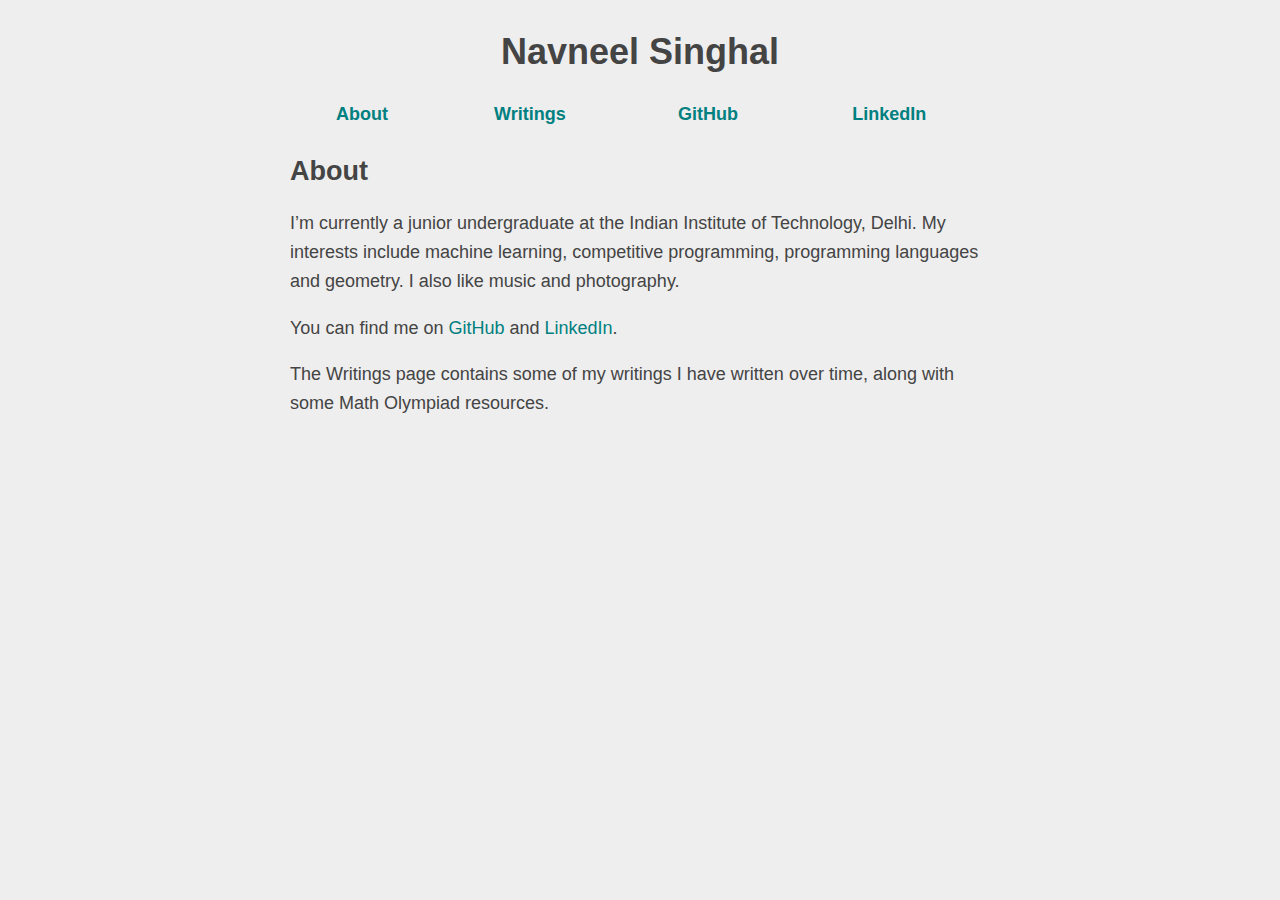
==== index.html @ 02c9af73 "fix link css" ====
<!DOCTYPE html>
<html xmlns="http://www.w3.org/1999/xhtml" lang="" xml:lang="">
<head>
  <meta charset="utf-8" />
  <meta name="generator" content="pandoc" />
  <meta name="viewport" content="width=device-width, initial-scale=1.0, user-scalable=yes" />
  <title>Navneel Singhal</title>
  <style type="text/css">
      code{white-space: pre-wrap;}
      span.smallcaps{font-variant: small-caps;}
      span.underline{text-decoration: underline;}
      div.column{display: inline-block; vertical-align: top; width: 50%;}
  </style>
  <style type="text/css">
      body {
          margin: 30px auto;
          max-width: 700px;
          line-height: 1.6;
          font-size: 18px;
          font-family: Arial, Helvetica, sans-serif;
          color: #444444;
          background-color: #EEEEEE;
          padding: 0 10px;
      }
      h1 {
          line-height: 1.2;
          text-align: center;
      }
      h2, h3 {
          line-height: 1.2;
      }
      td, th {
          border: none!important;
      }
      table {
          width: 100%;
      }
      a {
          color: teal;
          text-decoration: none;
      }
  </style>
</head>
<body>
<h1 id="navneel-singhal">Navneel Singhal</h1>
<table>
<thead>
<tr class="header">
<th><a href="https://NavneelSinghal.github.io">About</a></th>
<th><a href="https://NavneelSinghal.github.io/writings">Writings</a></th>
<th><a href="https://github.com/NavneelSinghal/">GitHub</a></th>
<th><a href="https://www.linkedin.com/in/navneelsinghal/">LinkedIn</a></th>
</tr>
</thead>
<tbody>
</tbody>
</table>
<h2 id="about">About</h2>
<p>I’m currently a junior undergraduate at the Indian Institute of Technology, Delhi. My interests include machine learning, competitive programming, programming languages and geometry. I also like music and photography.</p>
<p>You can find me on <a href="https://github.com/NavneelSinghal/">GitHub</a> and <a href="https://www.linkedin.com/in/navneelsinghal/">LinkedIn</a>.</p>
<p>The Writings page contains some of my writings I have written over time, along with some Math Olympiad resources.</p>
</body>
</html>
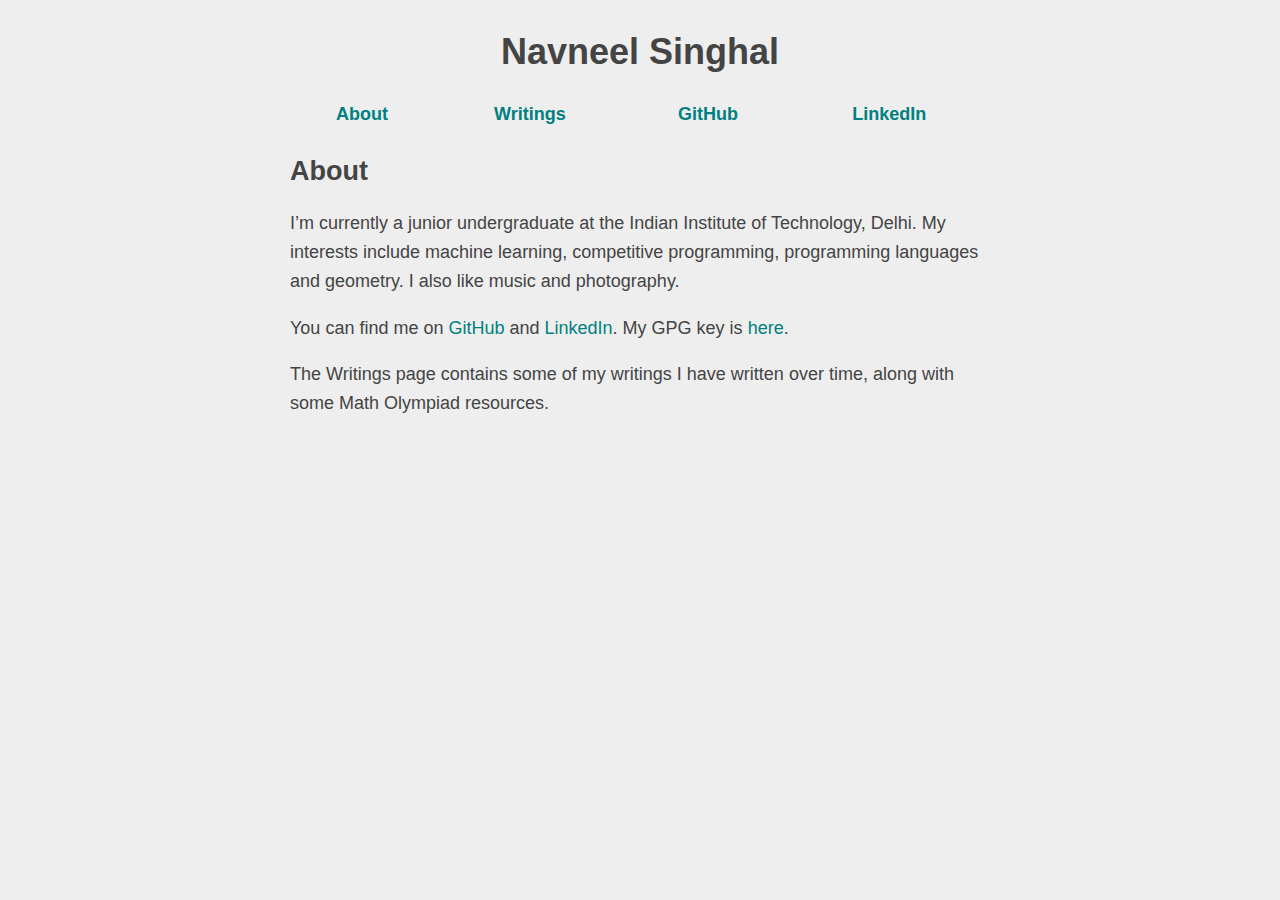
==== commit 15ec9595: "update instructions" ====
--- a/index.html
+++ b/index.html
@@ -5,40 +5,186 @@
   <meta name="generator" content="pandoc" />
   <meta name="viewport" content="width=device-width, initial-scale=1.0, user-scalable=yes" />
   <title>Navneel Singhal</title>
+  <style>
+    // // html {
+    //   line-height: 1.5;
+    //   font-family: Georgia, serif;
+    //   font-size: 20px;
+    //   color: #1a1a1a;
+    //   background-color: #fdfdfd;
+    // }
+    // body {
+    //   margin: 0 auto;
+    //   max-width: 36em;
+    //   padding-left: 50px;
+    //   padding-right: 50px;
+    //   padding-top: 50px;
+    //   padding-bottom: 50px;
+    //   hyphens: auto;
+    //   word-wrap: break-word;
+    //   text-rendering: optimizeLegibility;
+    //   font-kerning: normal;
+    // }
+    // @media (max-width: 600px) {
+    //   body {
+    //     font-size: 0.9em;
+    //     padding: 1em;
+    //   }
+    // }
+    // @media print {
+    //   body {
+    //     background-color: transparent;
+    //     color: black;
+    //     font-size: 12pt;
+    //   }
+    //   p, h2, h3 {
+    //     orphans: 3;
+    //     widows: 3;
+    //   }
+    //   h2, h3, h4 {
+    //     page-break-after: avoid;
+    //   }
+    // }
+    // p {
+    //   margin: 1em 0;
+    // }
+    // a {
+    //   color: #1a1a1a;
+    // }
+    // a:visited {
+    //   color: #1a1a1a;
+    // }
+    // img {
+    //   max-width: 100%;
+    // }
+    // h1, h2, h3, h4, h5, h6 {
+    //   margin-top: 1.4em;
+    // }
+    // h5, h6 {
+    //   font-size: 1em;
+    //   font-style: italic;
+    // }
+    // h6 {
+    //   font-weight: normal;
+    // }
+    // ol, ul {
+    //   padding-left: 1.7em;
+    //   margin-top: 1em;
+    // }
+    // li > ol, li > ul {
+    //   margin-top: 0;
+    // }
+    // blockquote {
+    //   margin: 1em 0 1em 1.7em;
+    //   padding-left: 1em;
+    //   border-left: 2px solid #e6e6e6;
+    //   color: #606060;
+    // }
+    // code {
+    //   font-family: Menlo, Monaco, 'Lucida Console', Consolas, monospace;
+    // //   font-size: 85%;
+    //   margin: 0;
+    // }
+    // pre {
+    //   margin: 1em 0;
+    // //   overflow: auto;
+    // }
+    // pre code {
+    //   padding: 0;
+    //   overflow: visible;
+    // }
+    // .sourceCode {
+    //  background-color: transparent;
+    //  overflow: visible;
+    // }
+    // hr {
+    //   background-color: #1a1a1a;
+    //   border: none;
+    //   height: 1px;
+    //   margin: 1em 0;
+    // }
+    // table {
+    //   margin: 1em 0;
+    //   border-collapse: collapse;
+    //   width: 100%;
+    //   overflow-x: auto;
+    //   display: block;
+    //   font-variant-numeric: lining-nums tabular-nums;
+    // }
+    // table caption {
+    //   margin-bottom: 0.75em;
+    // }
+    // tbody {
+    //   margin-top: 0.5em;
+    //   border-top: 1px solid #1a1a1a;
+    //   border-bottom: 1px solid #1a1a1a;
+    // }
+    // th {
+    //   border-top: 1px solid #1a1a1a;
+    //   padding: 0.25em 0.5em 0.25em 0.5em;
+    // }
+    // td {
+    //   padding: 0.125em 0.5em 0.25em 0.5em;
+    // }
+    // header {
+    //   margin-bottom: 4em;
+    //   text-align: center;
+    // }
+    // #TOC li {
+    //   list-style: none;
+    // }
+    // #TOC a:not(:hover) {
+    //   text-decoration: none;
+    // }
+    // // code{white-space: pre-wrap;}
+    // span.smallcaps{font-variant: small-caps;}
+    // span.underline{text-decoration: underline;}
+    // div.column{display: inline-block; vertical-align: top; width: 50%;}
+    // div.hanging-indent{margin-left: 1.5em; text-indent: -1.5em;}
+    // ul.task-list{list-style: none;}
+    // // // // .display.math{display: block; text-align: center; margin: 0.5rem auto;}
+    // //   </style>
+  <!--[if lt IE 9]>
+    <script src="//cdnjs.cloudflare.com/ajax/libs/html5shiv/3.7.3/html5shiv-printshiv.min.js"></script>
+  <![endif]-->
   <style type="text/css">
-      code{white-space: pre-wrap;}
-      span.smallcaps{font-variant: small-caps;}
-      span.underline{text-decoration: underline;}
-      div.column{display: inline-block; vertical-align: top; width: 50%;}
-  </style>
-  <style type="text/css">
-      body {
-          margin: 30px auto;
-          max-width: 700px;
-          line-height: 1.6;
-          font-size: 18px;
-          font-family: Arial, Helvetica, sans-serif;
-          color: #444444;
-          background-color: #EEEEEE;
-          padding: 0 10px;
+    :root {
+      --background-color: #EEEEEE;
+      --text: #444444;
+      --link-color: teal;
+    }
+    @media (prefers-color-scheme: dark) {
+      :root {
+        --background-color: #222222;
+        --text: #CCCCCC;
+        --link-color: cadetblue;
       }
-      h1 {
-          line-height: 1.2;
-          text-align: center;
-      }
-      h2, h3 {
-          line-height: 1.2;
-      }
-      td, th {
-          border: none!important;
-      }
-      table {
-          width: 100%;
-      }
-      a {
-          color: teal;
-          text-decoration: none;
-      }
+    }
+    body {
+      background: var(--background-color);
+      color: var(--text);
+    }
+    body {
+      margin: 30px auto;
+      max-width: 700px;
+      line-height: 1.6;
+      font-size: 18px;
+      font-family: Arial, Helvetica, sans-serif;
+      color: var(--text);
+      background: var(--background-color);
+      padding: 0 10px;
+    }
+    h1 {
+      line-height: 1.2;
+      text-align: center;
+    }
+    h2, h3 { line-height: 1.2; }
+    td, th { border: none!important; }
+    table { width: 100%!important; }
+    a {
+      color: var(--link-color);
+      text-decoration: none;
+    }
   </style>
 </head>
 <body>
@@ -57,7 +203,7 @@
 </table>
 <h2 id="about">About</h2>
 <p>I’m currently a junior undergraduate at the Indian Institute of Technology, Delhi. My interests include machine learning, competitive programming, programming languages and geometry. I also like music and photography.</p>
-<p>You can find me on <a href="https://github.com/NavneelSinghal/">GitHub</a> and <a href="https://www.linkedin.com/in/navneelsinghal/">LinkedIn</a>.</p>
+<p>You can find me on <a href="https://github.com/NavneelSinghal/">GitHub</a> and <a href="https://www.linkedin.com/in/navneelsinghal/">LinkedIn</a>. My GPG key is <a href="navneel.gpg.pub">here</a>.</p>
 <p>The Writings page contains some of my writings I have written over time, along with some Math Olympiad resources.</p>
 </body>
 </html>
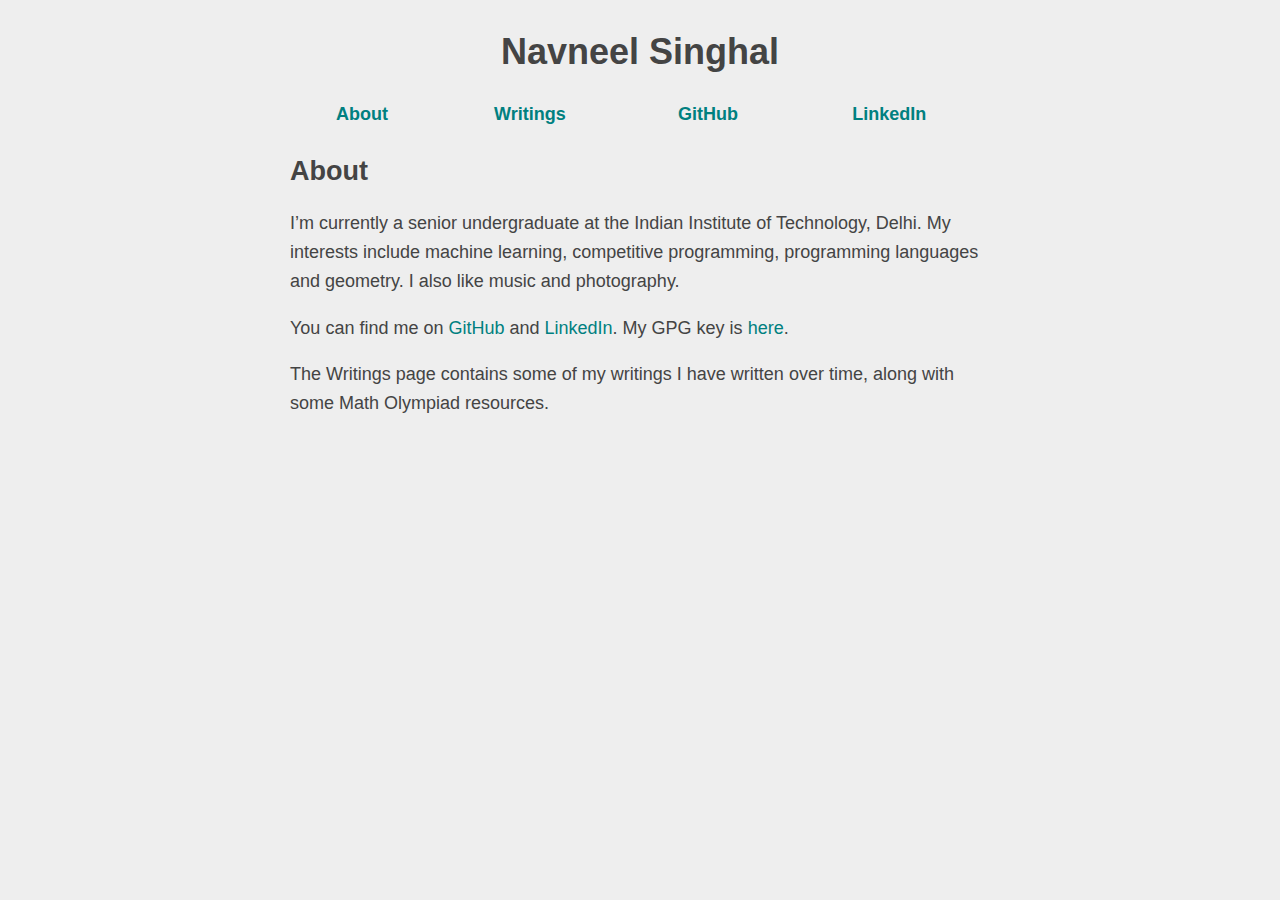
==== commit a0f498cf: "update year" ====
--- a/index.html
+++ b/index.html
@@ -202,7 +202,7 @@
 </tbody>
 </table>
 <h2 id="about">About</h2>
-<p>I’m currently a junior undergraduate at the Indian Institute of Technology, Delhi. My interests include machine learning, competitive programming, programming languages and geometry. I also like music and photography.</p>
+<p>I’m currently a senior undergraduate at the Indian Institute of Technology, Delhi. My interests include machine learning, competitive programming, programming languages and geometry. I also like music and photography.</p>
 <p>You can find me on <a href="https://github.com/NavneelSinghal/">GitHub</a> and <a href="https://www.linkedin.com/in/navneelsinghal/">LinkedIn</a>. My GPG key is <a href="navneel.gpg.pub">here</a>.</p>
 <p>The Writings page contains some of my writings I have written over time, along with some Math Olympiad resources.</p>
 </body>
